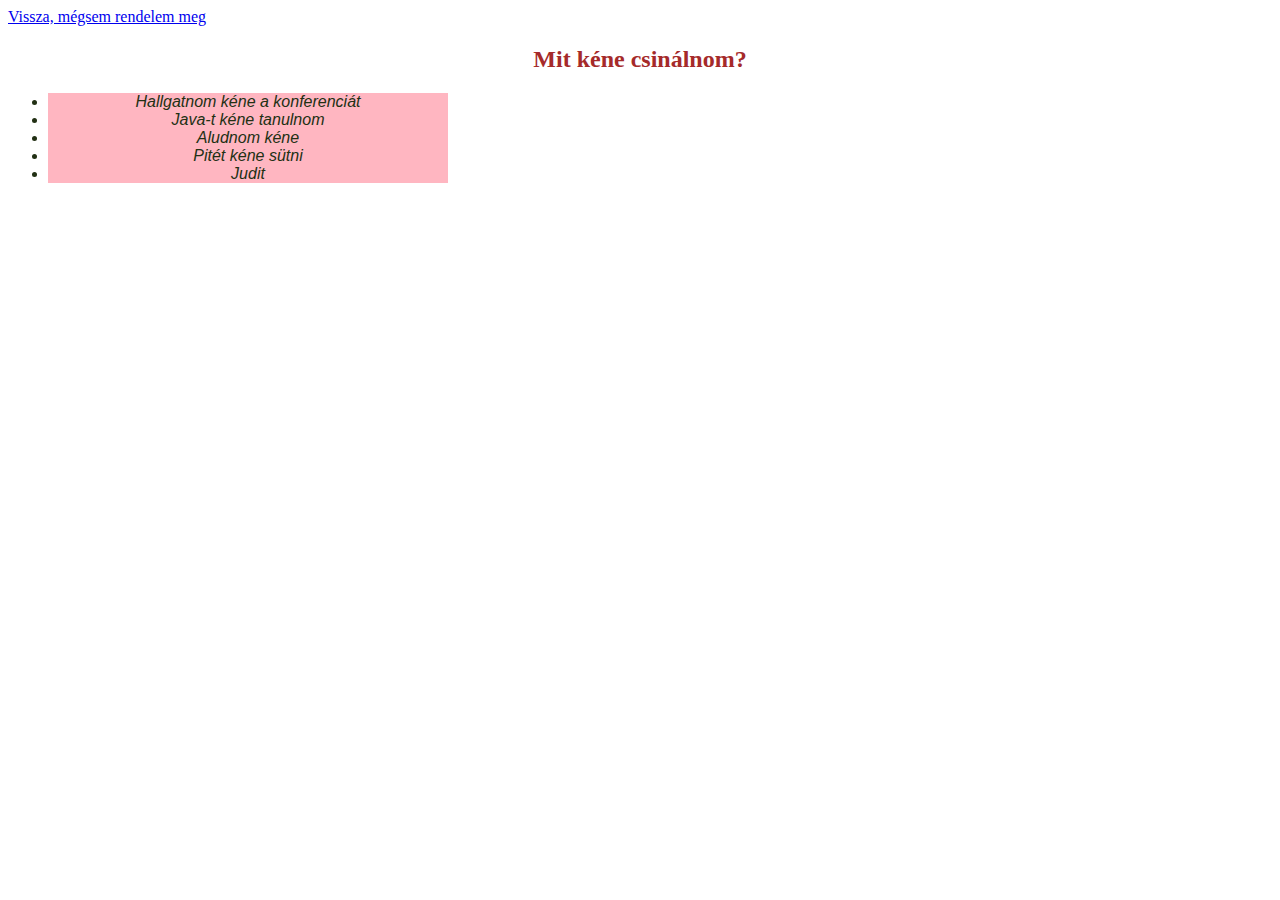
==== proba2.html @ 5ae712e8 "init" ====
<!DOCTYPE html>
<html lang="en">
<head>
    <meta charset="UTF-8">
    <meta name="viewport" content="width=device-width, initial-scale=1.0">
    <title>Document</title>
    <link rel="stylesheet" href="proba.css">
</head>
<body>
  <a href="/proba.html"> Vissza, mégsem rendelem meg</a>

  <h2>Mit kéne csinálnom?
  </h2>
  <ul>
    <li>
      Hallgatnom kéne a konferenciát
    </li>
    <li>Java-t kéne tanulnom</li>
    <li>
      Aludnom kéne
    </li>
    <li>
      Pitét kéne sütni
    </li>
    <li>Judit</li>
  </ul>
 
</body>
</html>
---- proba.css ----
body {
    background-image: url(https://images.unsplash.com/photo-1494500764479-0c8f2919a3d8?ixlib=rb-1.2.1&auto=format&fit=crop&w=1050&q=80);
    background-repeat: no-repeat;
    background-attachment: fixed;
    background-size: 100% 100%;
}
h1 {
    background-color: aquamarine;
    font-family: 'Lucida Sans', 'Lucida Sans Regular', 'Lucida Grande', 'Lucida Sans Unicode', Geneva, Verdana, sans-serif;
    font-style: oblique;
    font-weight: 400;
    margin: 25px;
/*comment*/
}
h2{
    color: brown;
    text-align: center;
}
table, th, td {
    text-align: center;
    border-width: 10px;
    border: rgb(29, 22, 16);
    border-style: double;
    background-color: rgb(218, 170, 136);
    border-radius: 10px;}
.header {
    border-width: inherit;
}
.head2 {
    border-width: inherit;

}
h3 {
    margin: 10x;
    inline-size: 130px;
    text-align: center;
    background-color: mediumslateblue;
    
}
li {
    color: rgb(34, 48, 20);
    background-color: lightpink;
    font-style: italic;
    inline-size: 400px;
    text-align: center;
    font-family: 'Trebuchet MS', 'Lucida Sans Unicode', 'Lucida Grande', 'Lucida Sans', Arial, sans-serif;
}
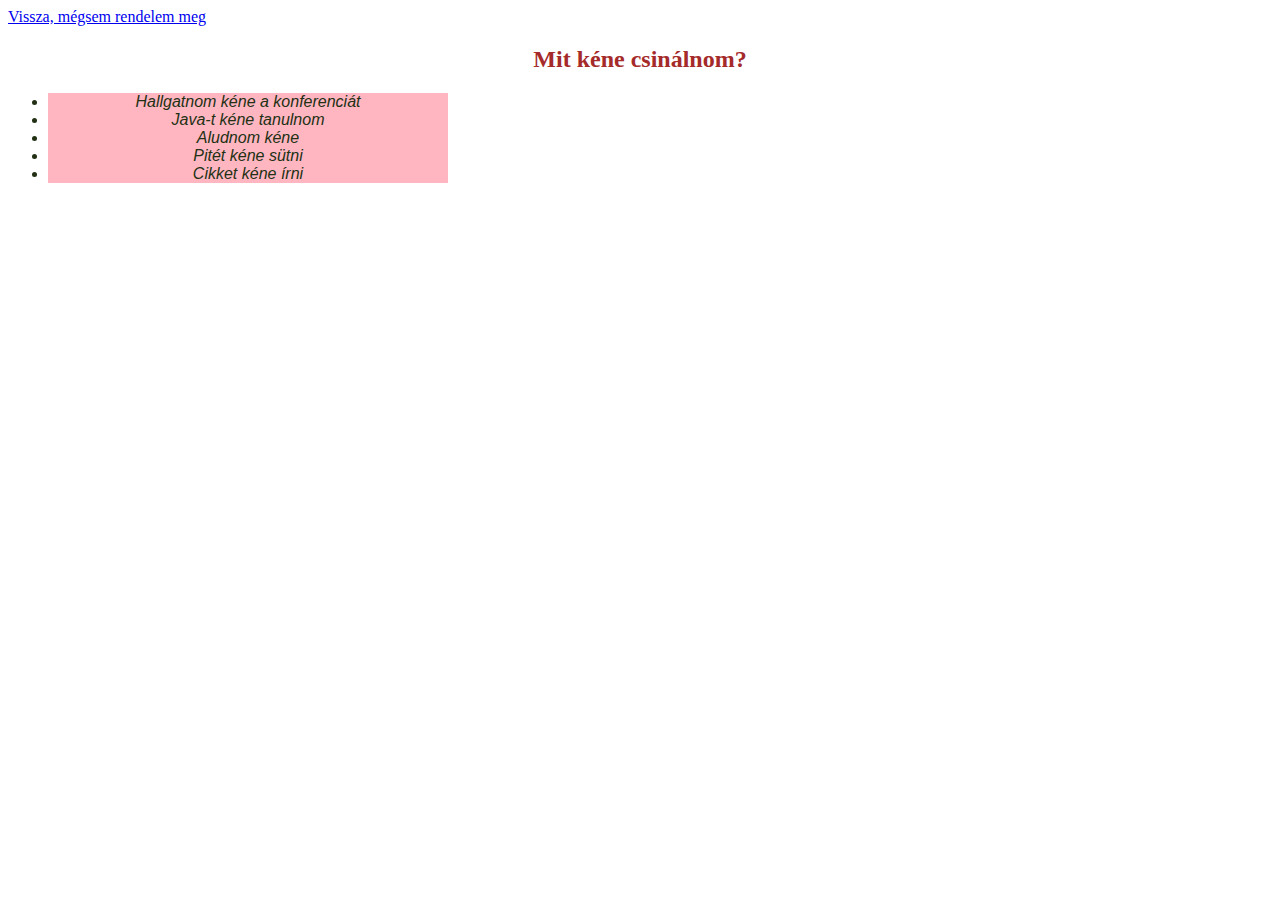
==== commit 17aef81f: "Init page." ====
--- a/proba2.html
+++ b/proba2.html
@@ -22,7 +22,7 @@
     <li>
       Pitét kéne sütni
     </li>
-    <li>Judit</li>
+    <li>Cikket kéne írni</li>
   </ul>
  
 </body>
